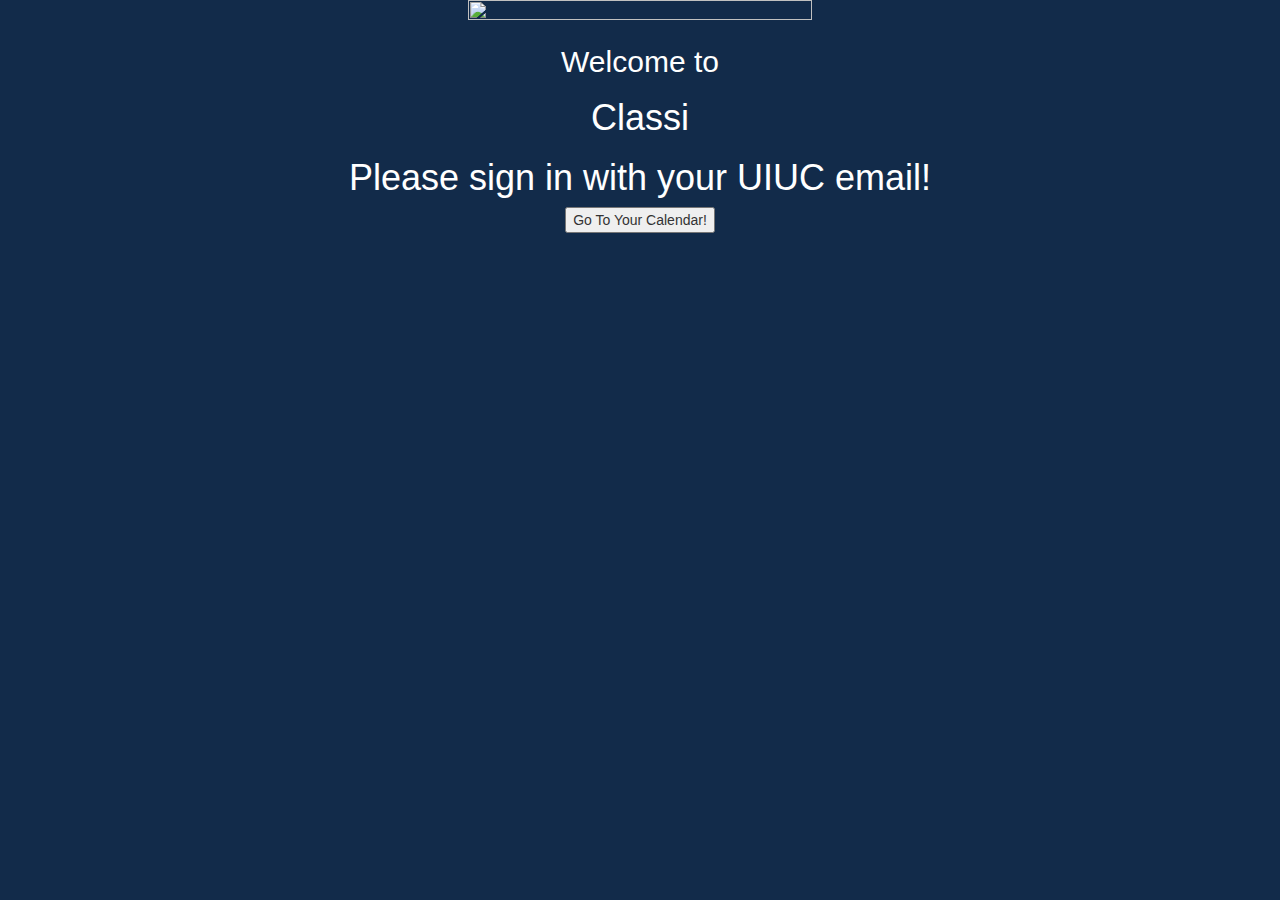
==== frontend/index.html @ 9926f99b "Added some new css" ====
<!DOCTYPE html>
<html lang="en">

<head>

    <meta charset="utf-8">
    <meta http-equiv="Content-Type" content="text/html">
    <meta name="viewport" content="width=device-width, initial-scale=1">
    <meta name="description" content="">
    <meta name="author" content="">

    <meta name="google-signin-scope" content="profile email">
    <meta name="google-signin-client_id" content="230799065613-mgao2osjis576qle2e6nol5ooui0a25g.apps.googleusercontent.com">
    <script src="https://apis.google.com/js/platform.js" async defer></script>
    <script src="https://ajax.googleapis.com/ajax/libs/jquery/1.12.4/jquery.min.js"></script>    <!-- Bootstrap Core JavaScript -->
    <title>Classi</title>
    <!-- Bootstrap Core CSS -->
    <link rel="stylesheet" href="https://maxcdn.bootstrapcdn.com/bootstrap/3.3.7/css/bootstrap.min.css">
    <!-- Custom CSS -->
    <style>
    body {
      background-color: #122B4A;
    }
    </style>
    <!-- Fonts -->
    <link href="http://fonts.googleapis.com/css?family=Open+Sans:300italic,400italic,600italic,700italic,800italic,400,300,600,700,800" rel="stylesheet" type="text/css">
    <link href="http://fonts.googleapis.com/css?family=Josefin+Slab:100,300,400,600,700,100italic,300italic,400italic,600italic,700italic" rel="stylesheet" type="text/css">

    <!-- HTML5 Shim and Respond.js IE8 support of HTML5 elements and media queries -->
    <!-- WARNING: Respond.js doesn't work if you view the page via file:// -->
    <!--[if lt IE 9]>
        <script src="https://oss.maxcdn.com/libs/html5shiv/3.7.0/html5shiv.js"></script>
        <script src="https://oss.maxcdn.com/libs/respond.js/1.4.2/respond.min.js"></script>
    <![endif]-->

</head>
<body>
    <div class="brand" style = "color:yellow"><b></b></div>
    <div class="container">

        <div class="row">
            <div class="box">
                <div class="col-lg-12 text-center">
                    <img class="center" width="55%" height="55%" src="https://cdn.vox-cdn.com/thumbor/eaEUIhno87pQloymYPI22pthRNo=/0x0:800x400/920x613/filters:focal(336x136:464x264):format(webp)/cdn.vox-cdn.com/uploads/chorus_image/image/56187479/DHNkdRfXoAEp2VD.0.jpg" alt="">


                    <h2 id="welcomeTo" class="brand-before" style="color: white;">
                        Welcome to
                    </h2>
                    <h1 style="color: white;" class="brand-name">Classi</h1>

                    <h1 style="color: white;" class="login-instruction">Please sign in with your UIUC email!</h1>

            </div>
        </div>
        <form method="get" action="/calendar.html">
          <button type="submit" style="display: block; margin: 0 auto;">Go To Your Calendar!</button>
        </form>
    <!-- jQuery -->
    <script src="js/bootstrap.min.js"></script>
    <script type="application/ld+json">
    {
      "@context" : "http://schema.org",
      "@type" : "Organization",
      "name" : "Classi",
      "url" : "http:\/\/getclassi.web.illinois.edu",
    }
</script>
</body>
</html>
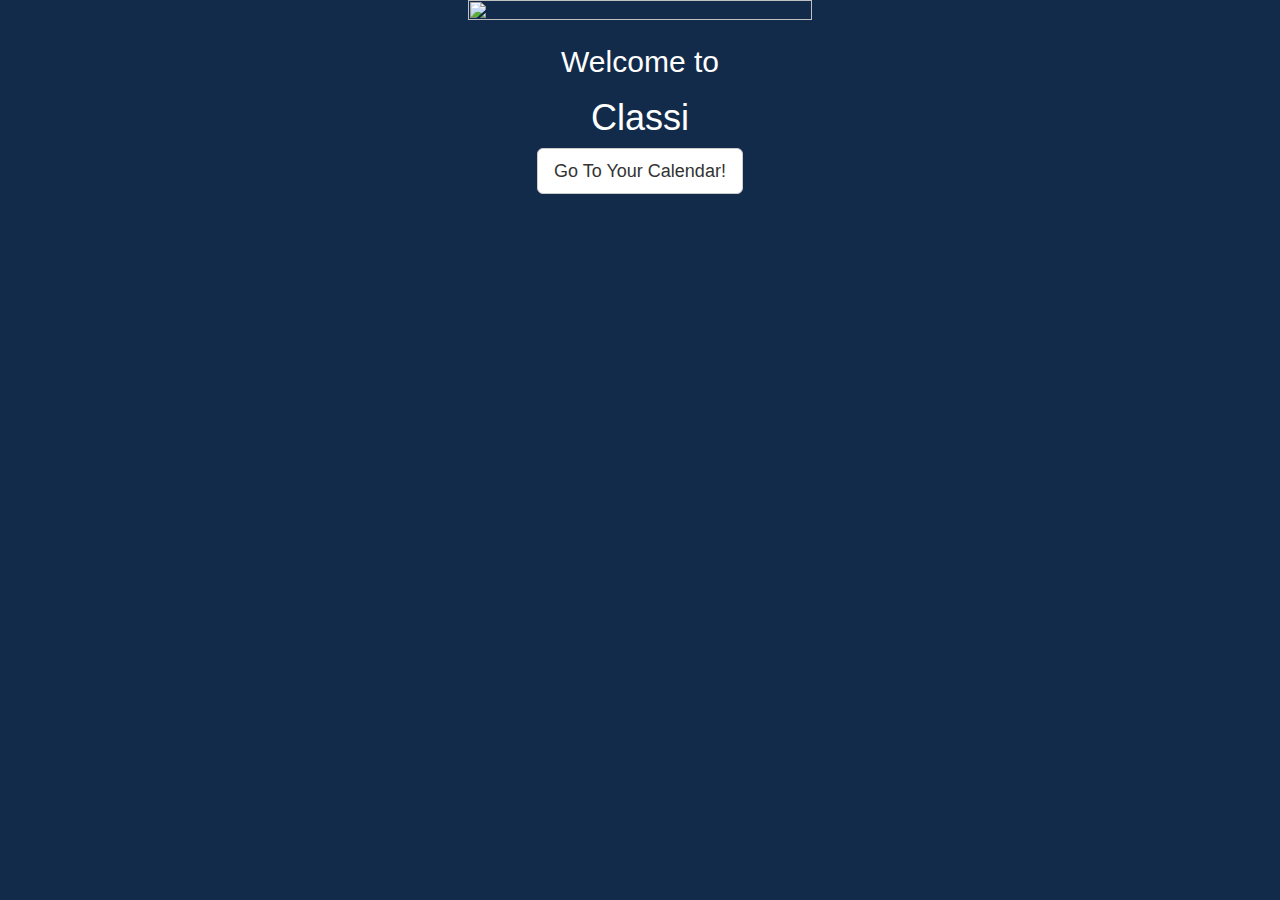
==== commit badf48b7: "Fixed the index.html" ====
--- a/frontend/index.html
+++ b/frontend/index.html
@@ -51,12 +51,12 @@
                     </h2>
                     <h1 style="color: white;" class="brand-name">Classi</h1>
 
-                    <h1 style="color: white;" class="login-instruction">Please sign in with your UIUC email!</h1>
+                    <!--<h1 style="color: white;" class="login-instruction">Please sign in with your UIUC email!</h1> -->
 
             </div>
         </div>
         <form method="get" action="/calendar.html">
-          <button type="submit" style="display: block; margin: 0 auto;">Go To Your Calendar!</button>
+          <button class="btn btn-default btn-lg" type="submit" style="display: block; margin: 0 auto;">Go To Your Calendar!</button>
         </form>
     <!-- jQuery -->
     <script src="js/bootstrap.min.js"></script>
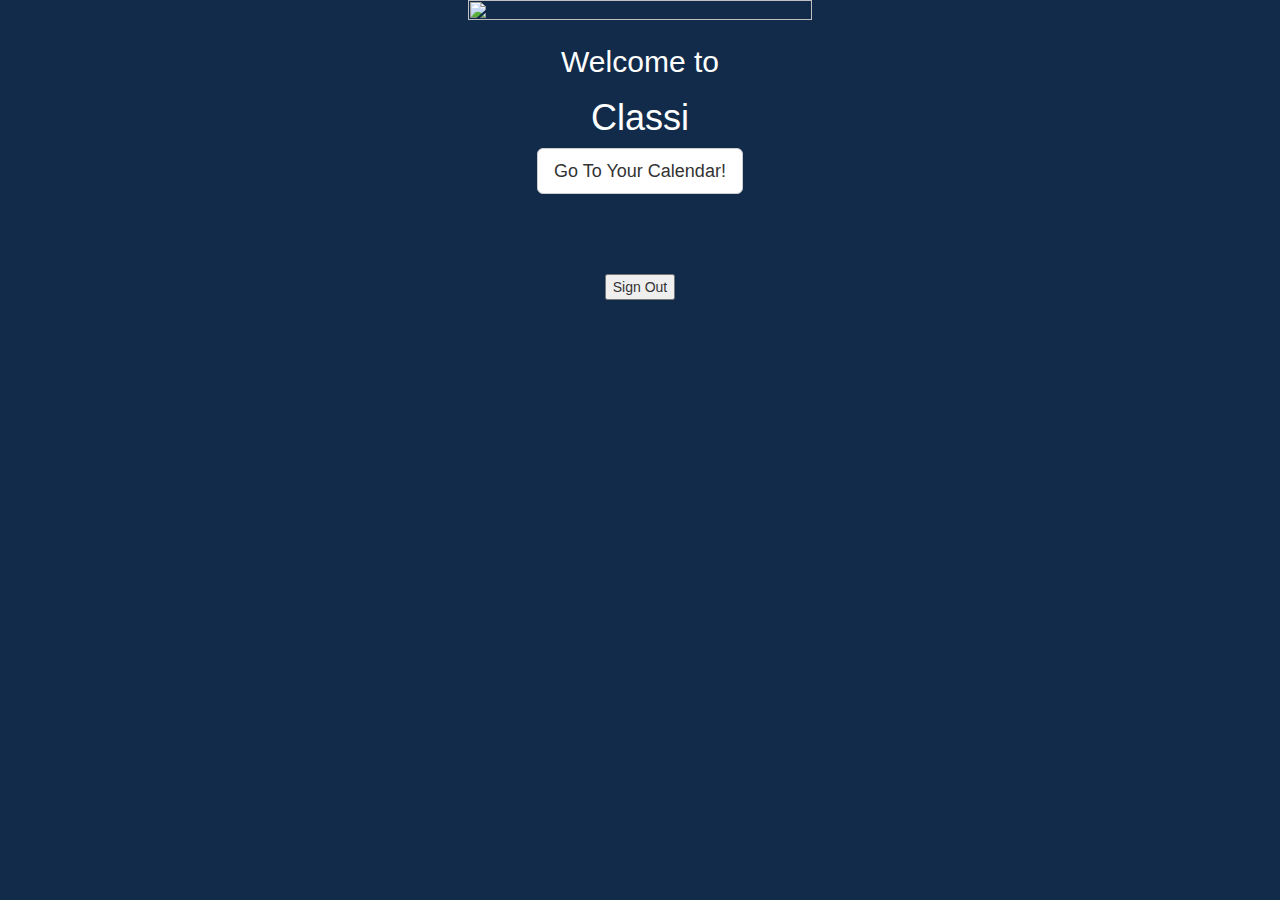
==== commit 3c9760c1: "Mac sucks" ====
--- a/frontend/index.html
+++ b/frontend/index.html
@@ -12,7 +12,7 @@
     <meta name="author" content="">
 
     <meta name="google-signin-scope" content="profile email">
-    <meta name="google-signin-client_id" content="230799065613-mgao2osjis576qle2e6nol5ooui0a25g.apps.googleusercontent.com">
+    <meta name="google-signin-client_id" content="667147779945-d349v2ioe3f5kvqhhsvrcvepj8jqpqrn.apps.googleusercontent.com">
     <script src="https://apis.google.com/js/platform.js" async defer></script>
     <script src="https://ajax.googleapis.com/ajax/libs/jquery/1.12.4/jquery.min.js"></script>    <!-- Bootstrap Core JavaScript -->
     <title>Classi</title>
@@ -58,6 +58,40 @@
         <form method="get" action="/calendar.html">
           <button class="btn btn-default btn-lg" type="submit" style="display: block; margin: 0 auto;">Go To Your Calendar!</button>
         </form>
+				<br></br>
+				<div class="g-signin2" align = "center" data-onsuccess="onSignIn"></div>
+				<br></br>
+				<div id = "signOut" align = "center">
+					<button onclick="signOut()">Sign Out</button>
+				</div>
+				<script>
+				function onSignIn(googleUser) {
+				  var profile = googleUser.getBasicProfile();
+					var id_token = googleUser.getAuthResponse().id_token;
+
+					$.post("/api/sign_in?email=" + profile.getEmail(), JSON.stringify({google_token: id_token}) , function(result) {
+			    })
+			    .done(function(result) {
+			     document.cookie = "Email=" + profile.getEmail();
+					 document.cookie = "sessionID=" + id_token;
+					 var auth2 = gapi.auth2.getAuthInstance();
+			     auth2.signOut().then(function () {
+			       console.log('User signed out.');
+			     });
+
+			    })
+			    .fail(function(jqXHR, textStatus, errorThrown) {
+			      console.log("Failed");
+						var auth2 = gapi.auth2.getAuthInstance();
+				    auth2.signOut().then(function () {
+				      console.log('User signed out.');
+				    });
+			    })
+
+				}
+
+				</script>
+
     <!-- jQuery -->
     <script src="js/bootstrap.min.js"></script>
     <script type="application/ld+json">
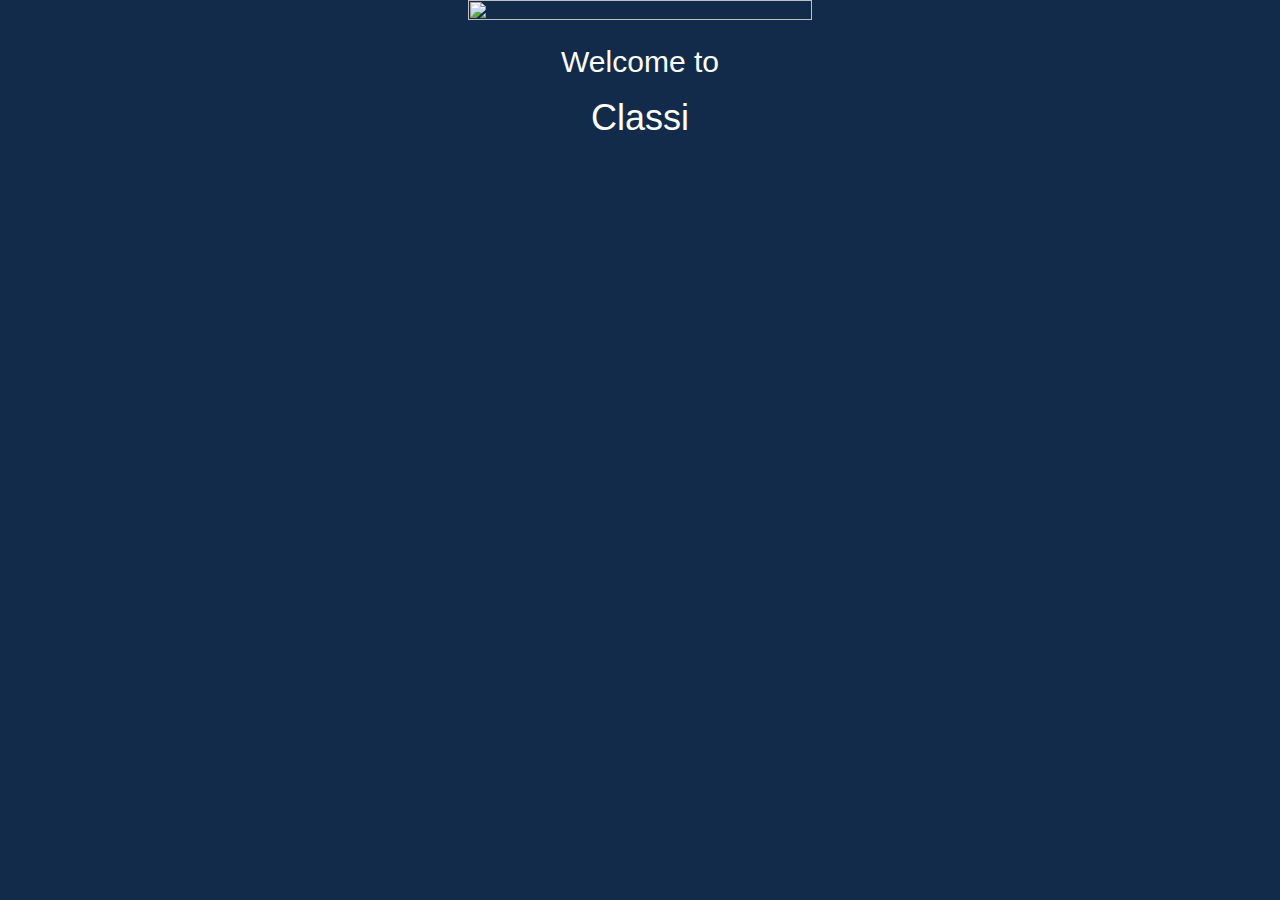
==== commit 0171d415: "finished redirects for logged in user" ====
--- a/frontend/index.html
+++ b/frontend/index.html
@@ -1,5 +1,3 @@
-
-
 <!DOCTYPE html>
 <html lang="en">
 
@@ -25,8 +23,8 @@
     }
     </style>
     <!-- Fonts -->
-    <link href="http://fonts.googleapis.com/css?family=Open+Sans:300italic,400italic,600italic,700italic,800italic,400,300,600,700,800" rel="stylesheet" type="text/css">
-    <link href="http://fonts.googleapis.com/css?family=Josefin+Slab:100,300,400,600,700,100italic,300italic,400italic,600italic,700italic" rel="stylesheet" type="text/css">
+    <link href="https://fonts.googleapis.com/css?family=Open+Sans:300italic,400italic,600italic,700italic,800italic,400,300,600,700,800" rel="stylesheet" type="text/css">
+    <link href="https://fonts.googleapis.com/css?family=Josefin+Slab:100,300,400,600,700,100italic,300italic,400italic,600italic,700italic" rel="stylesheet" type="text/css">
 
     <!-- HTML5 Shim and Respond.js IE8 support of HTML5 elements and media queries -->
     <!-- WARNING: Respond.js doesn't work if you view the page via file:// -->
@@ -39,67 +37,57 @@
 <body>
     <div class="brand" style = "color:yellow"><b></b></div>
     <div class="container">
-
         <div class="row">
             <div class="box">
                 <div class="col-lg-12 text-center">
                     <img class="center" width="55%" height="55%" src="https://cdn.vox-cdn.com/thumbor/eaEUIhno87pQloymYPI22pthRNo=/0x0:800x400/920x613/filters:focal(336x136:464x264):format(webp)/cdn.vox-cdn.com/uploads/chorus_image/image/56187479/DHNkdRfXoAEp2VD.0.jpg" alt="">
-
-
                     <h2 id="welcomeTo" class="brand-before" style="color: white;">
                         Welcome to
                     </h2>
                     <h1 style="color: white;" class="brand-name">Classi</h1>
 
                     <!--<h1 style="color: white;" class="login-instruction">Please sign in with your UIUC email!</h1> -->
-
             </div>
         </div>
-        <form method="get" action="/calendar.html">
-          <button class="btn btn-default btn-lg" type="submit" style="display: block; margin: 0 auto;">Go To Your Calendar!</button>
-        </form>
-				<br></br>
-				<div class="g-signin2" align = "center" data-onsuccess="onSignIn"></div>
-				<br></br>
-				<div id = "signOut" align = "center">
-					<button onclick="signOut()">Sign Out</button>
-				</div>
-				<script>
-				function onSignIn(googleUser) {
-				  var profile = googleUser.getBasicProfile();
-					var id_token = googleUser.getAuthResponse().id_token;
+		<br></br>
+		<div class="g-signin2" align = "center" data-onsuccess="onSignIn"></div>
+		<br></br>
+		<script>
+		function onSignIn(googleUser) {
+		  var profile = googleUser.getBasicProfile();
+			var id_token = googleUser.getAuthResponse().id_token;
+			$.post("/api/sign_in?email=" + profile.getEmail(), JSON.stringify({google_token: id_token}), function(result) {}
+            ).done(function(result) {
+                if (result['status']) {
+                    document.cookie = "sessionID=" + result['message'] + ";";
+                } else {
+                    console.log("Failed to log in:", + result['message'])
+                }
+			    var auth2 = gapi.auth2.getAuthInstance();
+		        auth2.signOut().then(function () {
+		            console.log('User signed out of google');
+                    location.reload();
+			    });
+	        })
+		    .fail(function(jqXHR, textStatus, errorThrown) {
+		        console.log("Failed");
+				var auth2 = gapi.auth2.getAuthInstance();
+			    auth2.signOut().then(function () {
+			      console.log('User signed out.');
+			    });
+		    })
+		}
 
-					$.post("/api/sign_in?email=" + profile.getEmail(), JSON.stringify({google_token: id_token}) , function(result) {
-			    })
-			    .done(function(result) {
-			     document.cookie = "Email=" + profile.getEmail();
-					 document.cookie = "sessionID=" + id_token;
-					 var auth2 = gapi.auth2.getAuthInstance();
-			     auth2.signOut().then(function () {
-			       console.log('User signed out.');
-			     });
-
-			    })
-			    .fail(function(jqXHR, textStatus, errorThrown) {
-			      console.log("Failed");
-						var auth2 = gapi.auth2.getAuthInstance();
-				    auth2.signOut().then(function () {
-				      console.log('User signed out.');
-				    });
-			    })
-
-				}
-
-				</script>
+		</script>
 
     <!-- jQuery -->
     <script src="js/bootstrap.min.js"></script>
     <script type="application/ld+json">
     {
-      "@context" : "http://schema.org",
+      "@context" : "https://schema.org",
       "@type" : "Organization",
       "name" : "Classi",
-      "url" : "http:\/\/getclassi.web.illinois.edu",
+      "url" : "https:\/\/getclassi.web.illinois.edu",
     }
 </script>
 </body>
